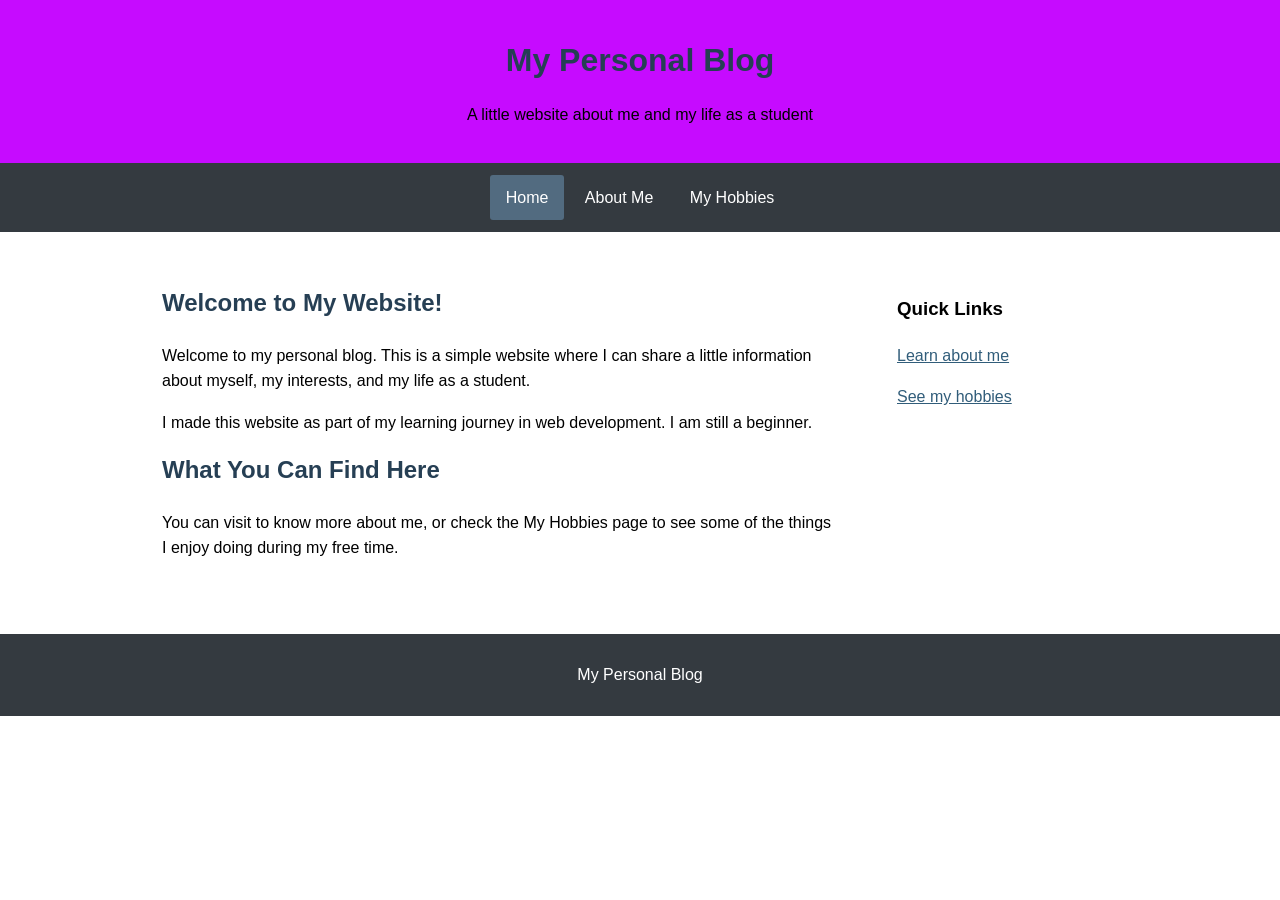
==== index.html @ 0a058f3e "Add files via upload" ====
<!DOCTYPE html>
<html lang="en">
<head>
    <meta charset="UTF-8">
    <meta name="viewport" content="width=device-width, initial-scale=1.0">
    <title>My Personal Blog | Home</title>
    <link rel="stylesheet" href="style.css">
</head>
<body>
    <header class="top">
        <h1>My Personal Blog</h1>
        <p>A little website about me and my life as a student</p>
    </header>

    <nav>
        <a class="active" href="index.html">Home</a>
        <a href="about.html">About Me</a>
        <a href="hobbies.html">My Hobbies</a>
    </nav>

    <main class="container">
        <section class="content">
            <h2>Welcome to My Website!</h2>
            <p> Welcome to my personal blog. This is a simple website where I can share a little information about myself, my interests, and my life as a student.</p>
            <p>I made this website as part of my learning journey in web development. I am still a beginner.</p>
            <h2>What You Can Find Here</h2> 
            <p>You can visit to know more about me, or check the My Hobbies page to see some of the things I enjoy doing during my free time.</p>
        </section>

        <aside class="sidebar">
            <h3>Quick Links</h3>
            <p><a href="about.html">Learn about me</a></p>
            <p><a href="hobbies.html">See my hobbies</a></p>
        </aside>
    </main>

    <footer>
        <p>My Personal Blog </p>
    </footer>
</body>
</html>
---- style.css ----
/* Basic styles for my personal blog */

* {
    box-sizing: border-box;
}

body {
    margin: 0;
    font-family: Arial, sans-serif;
    background-color: #ffffff;
    color: #000000;
    line-height: 1.6;
}

.top {
    background-color: #c60bff;
    text-align: center;
    padding: 35px 15px;
}

.top h1 {
    margin: 0;
    color: #263f54;
}

.top p {
    margin-bottom: 0;
}

nav {
    background-color: #343a40;
    padding: 12px;
    text-align: center;
}

nav a {
    color: white;
    text-decoration: none;
    padding: 10px 16px;
    display: inline-block;
}

nav a:hover,
nav a.active {
    background-color: #526b80;
    border-radius: 3px;
}

.container {
    width: 90%;
    max-width: 1000px;
    margin: 25px auto;
    display: flex;
    gap: 20px;
    align-items: flex-start;
}

.content {
    background-color: white;
    padding: 22px;
    flex: 3;
    min-width: 0;
}

.content h2 {
    color: #263f54;
    margin-top: 5px;
}

.content h3 {
    color: #405d73;
}

.sidebar {
    background-color: white;
    padding: 18px;
    flex: 1;
}

.sidebar a {
    color: #315d7a;
}

.photo-placeholder {
    width: 190px;
    height: 145px;
    background-color: #c9c9c9;
    color: #555;
    display: flex;
    justify-content: center;
    align-items: center;
    margin: 12px 0;
}

footer {
    background-color: #343a40;
    color: white;
    text-align: center;
    padding: 12px;
    margin-top: 35px;
}

/* Make the layout fit smaller screens */
@media (max-width: 650px) {
    .container {
        flex-direction: column;
    }

    .content,
    .sidebar {
        width: 100%;
    }

    nav a {
        padding: 9px 10px;
    }
}
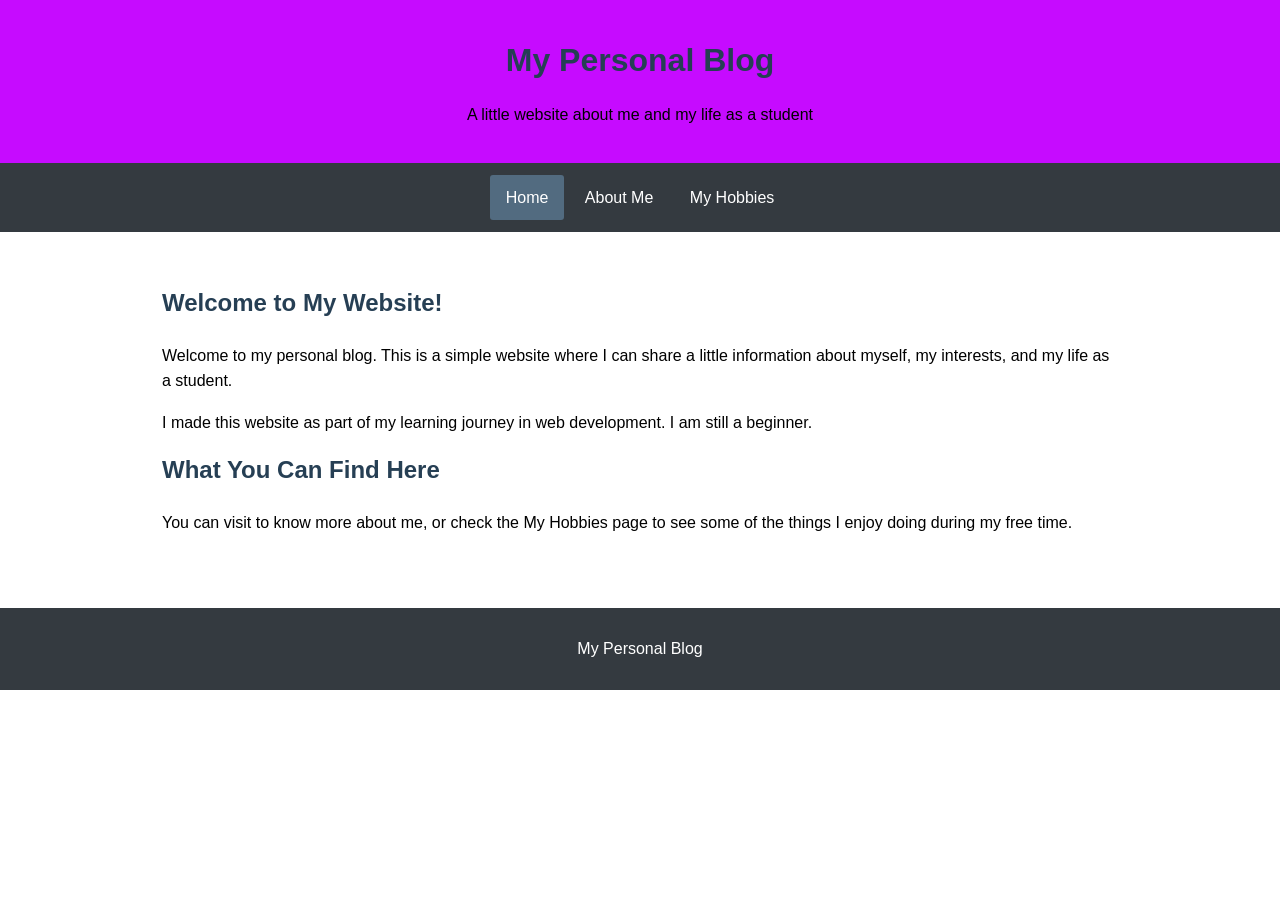
==== commit 2183fb0e: "Add files via upload" ====
--- a/index.html
+++ b/index.html
@@ -27,11 +27,7 @@
             <p>You can visit to know more about me, or check the My Hobbies page to see some of the things I enjoy doing during my free time.</p>
         </section>
 
-        <aside class="sidebar">
-            <h3>Quick Links</h3>
-            <p><a href="about.html">Learn about me</a></p>
-            <p><a href="hobbies.html">See my hobbies</a></p>
-        </aside>
+        
     </main>
 
     <footer>
